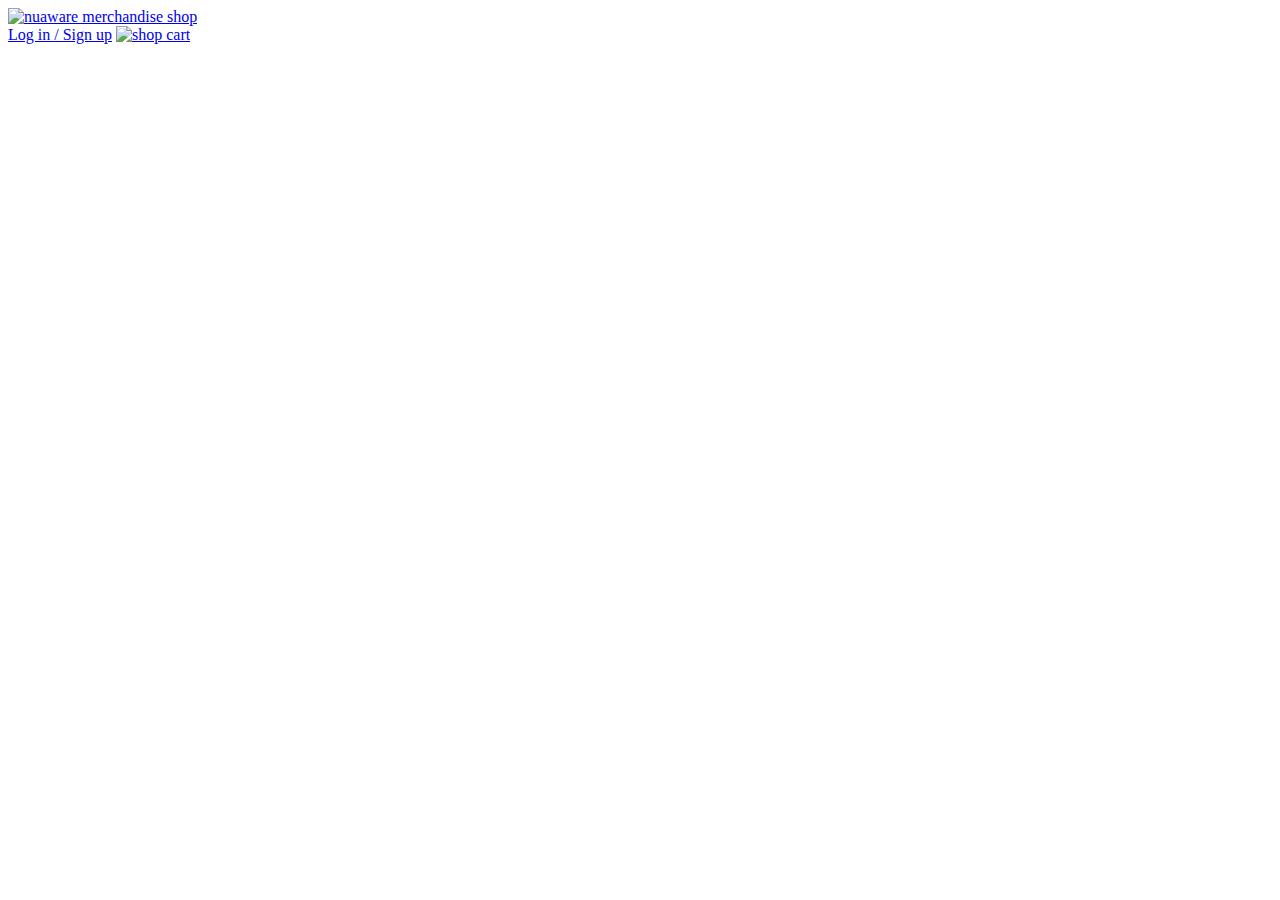
==== web/static/index.html @ c772254b "Redesign of robot-shop theme" ====
<!DOCTYPE html>
<html lang="en">
<head>
    <!--# include file="eum.html" -->
    <title>Stan's Robot Shop</title>
    <link rel="shortcut icon" type="image/png" href="/media/instana_icon_square.png"/>
    <link rel="preconnect" href="https://fonts.gstatic.com"> 
    <link href="https://fonts.googleapis.com/css2?family=Nunito:wght@700&display=swap" rel="stylesheet">
    <style type="text/css">
        @import url('https://fonts.googleapis.com/css?family=Orbitron');
        @import url('/css/style.css');
        @import url('/css/auto-complete.css');
    </style>
    <meta http-equiv="Cache-Control" content="no-Cache">
    <meta http-equiv="Pragma" content="no-cache">
</head>

<body ng-app="robotshop">
    <div ng-controller="shopform">
        <header>
            <a href="/" class="logo centre-y">
                <img src="/media/nuaware_logo.png" alt="nuaware merchandise shop"/>
            </a>
            <nav class="centre-y">
                <a href="login">Log in / Sign up</a>
                <a href="cart">
                    <img src="/media/cart.png" alt="shop cart"/>
                </a>
            </nav>
        </header>
        <main>
            <!-- main display area -->
            <div ng-view></div>
        </main>
    </div>

<!-- JavaScript -->
<script src="https://ajax.googleapis.com/ajax/libs/angularjs/1.6.7/angular.js"></script>
<script src="https://ajax.googleapis.com/ajax/libs/angularjs/1.6.7/angular-route.js"></script>
<script src="/js/auto-complete.js"></script>
<script src="/js/controller.js"></script>
<script type="text/javascript">
    angular.element(document.getElementsByTagName('head')).append(angular.element('<base href="' + window.location.pathname + '" />'));
</script>

</body>
</html>
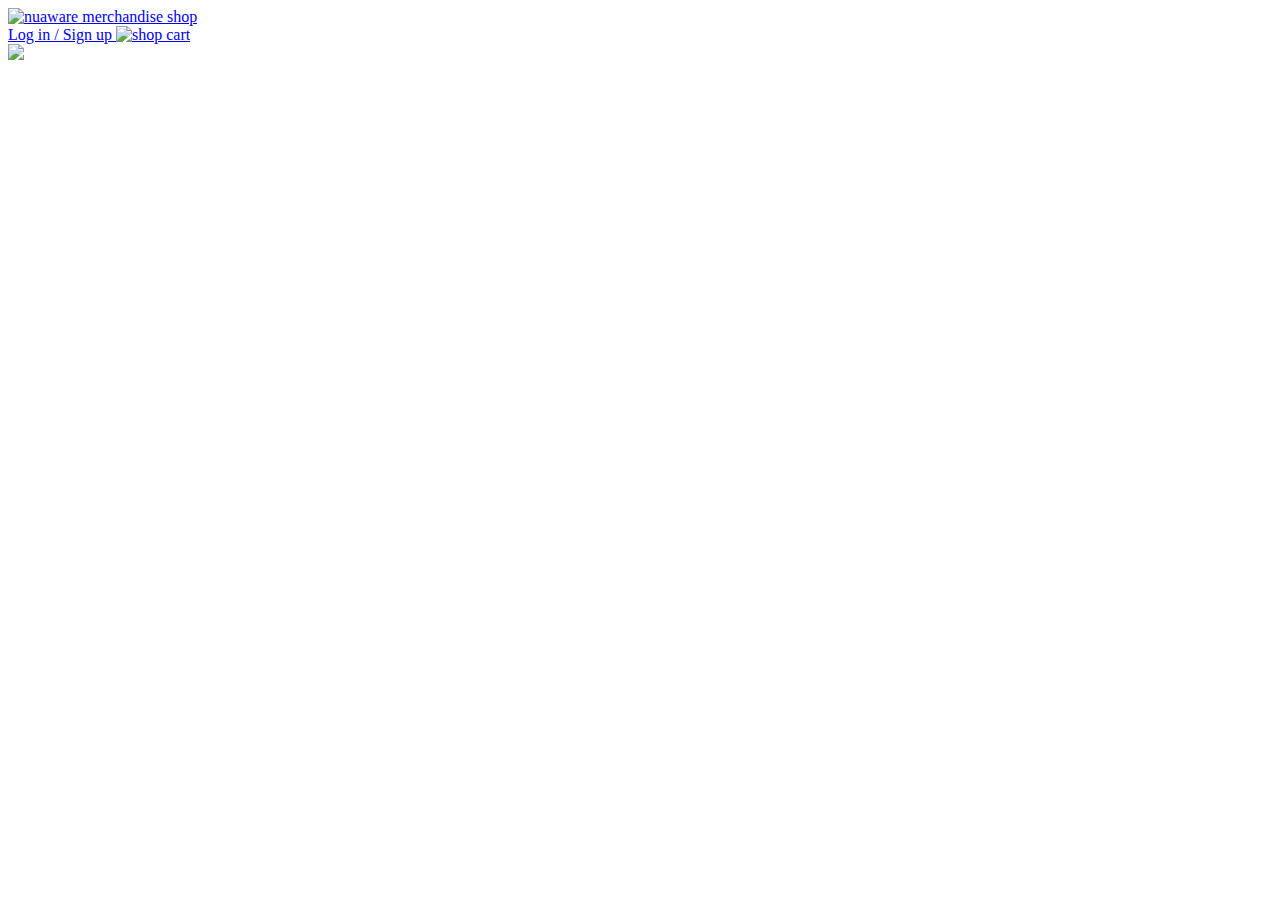
==== commit 400a19da: "Additional design changes of the theme" ====
--- a/web/static/index.html
+++ b/web/static/index.html
@@ -5,11 +5,13 @@
     <title>Stan's Robot Shop</title>
     <link rel="shortcut icon" type="image/png" href="/media/instana_icon_square.png"/>
     <link rel="preconnect" href="https://fonts.gstatic.com"> 
-    <link href="https://fonts.googleapis.com/css2?family=Nunito:wght@700&display=swap" rel="stylesheet">
+    <link rel="stylesheet" href="https://fonts.googleapis.com/css2?family=Lato:wght@400;500;700&family=Raleway:wght@700&display=swap">
+    <link rel="stylesheet" href="https://cdnjs.cloudflare.com/ajax/libs/animate.css/3.5.2/animate.min.css">
+    <link rel="stylesheet" href="https://cdnjs.cloudflare.com/ajax/libs/font-awesome/4.7.0/css/font-awesome.min.css">
     <style type="text/css">
-        @import url('https://fonts.googleapis.com/css?family=Orbitron');
-        @import url('/css/style.css');
-        @import url('/css/auto-complete.css');
+        @import url("/css/style.css");
+        @import url("/css/light-modal.css");
+        @import url("/css/auto-complete.css");
     </style>
     <meta http-equiv="Cache-Control" content="no-Cache">
     <meta http-equiv="Pragma" content="no-cache">
@@ -22,7 +24,9 @@
                 <img src="/media/nuaware_logo.png" alt="nuaware merchandise shop"/>
             </a>
             <nav class="centre-y">
-                <a href="login">Log in / Sign up</a>
+                <a href="login" ng-if="data.user.name === undefined">
+                    Log in / Sign up
+                </a>
                 <a href="cart">
                     <img src="/media/cart.png" alt="shop cart"/>
                 </a>
@@ -32,9 +36,11 @@
             <!-- main display area -->
             <div ng-view></div>
         </main>
+        <div class="circle-icon"><img src="/media/group_2.png"/></div>
     </div>
 
 <!-- JavaScript -->
+<script src="https://cdnjs.cloudflare.com/ajax/libs/jquery/3.2.1/jquery.min.js"></script>
 <script src="https://ajax.googleapis.com/ajax/libs/angularjs/1.6.7/angular.js"></script>
 <script src="https://ajax.googleapis.com/ajax/libs/angularjs/1.6.7/angular-route.js"></script>
 <script src="/js/auto-complete.js"></script>
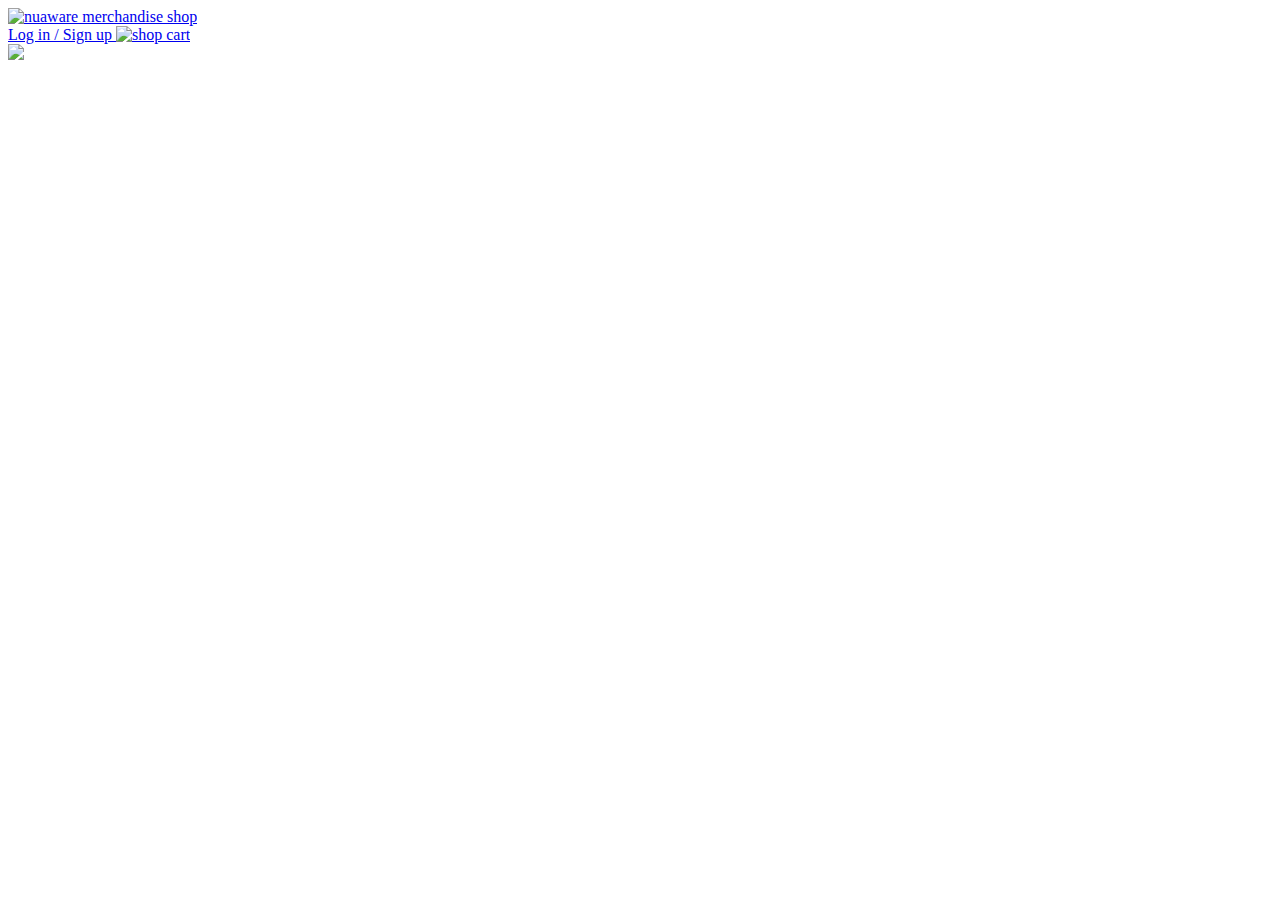
==== commit 00cbd081: "Apply design changes to payment screens" ====
--- a/web/static/index.html
+++ b/web/static/index.html
@@ -21,14 +21,14 @@
     <div ng-controller="shopform">
         <header>
             <a href="/" class="logo centre-y">
-                <img src="/media/nuaware_logo.png" alt="nuaware merchandise shop"/>
+                <img src="/media/Logo.png" alt="nuaware merchandise shop"/>
             </a>
             <nav class="centre-y">
                 <a href="login" ng-if="data.user.name === undefined">
                     Log in / Sign up
                 </a>
                 <a href="cart">
-                    <img src="/media/cart.png" alt="shop cart"/>
+                    <img src="/media/white_cart.svg" height="32px" width="auto" alt="shop cart"/>
                 </a>
             </nav>
         </header>
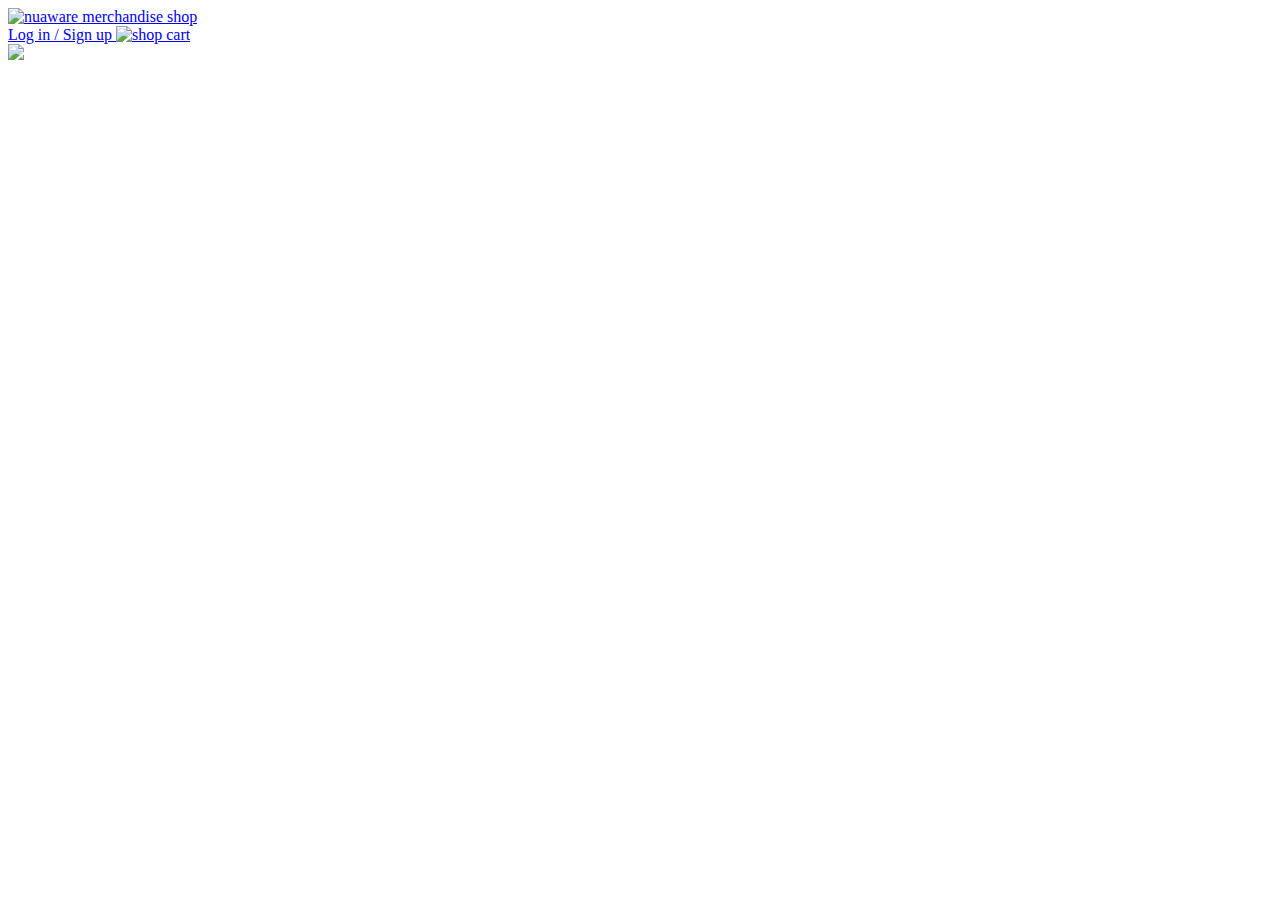
==== commit 93541801: "Fixed Docker file for web. Modified index.html title." ====
--- a/web/static/index.html
+++ b/web/static/index.html
@@ -2,9 +2,9 @@
 <html lang="en">
 <head>
     <!--# include file="eum.html" -->
-    <title>Stan's Robot Shop</title>
+    <title>Nuaware Merchandise Demo Shop</title>
     <link rel="shortcut icon" type="image/png" href="/media/instana_icon_square.png"/>
-    <link rel="preconnect" href="https://fonts.gstatic.com"> 
+    <link rel="preconnect" href="https://fonts.gstatic.com">
     <link rel="stylesheet" href="https://fonts.googleapis.com/css2?family=Lato:wght@400;500;700&family=Raleway:wght@700&display=swap">
     <link rel="stylesheet" href="https://cdnjs.cloudflare.com/ajax/libs/animate.css/3.5.2/animate.min.css">
     <link rel="stylesheet" href="https://cdnjs.cloudflare.com/ajax/libs/font-awesome/4.7.0/css/font-awesome.min.css">
